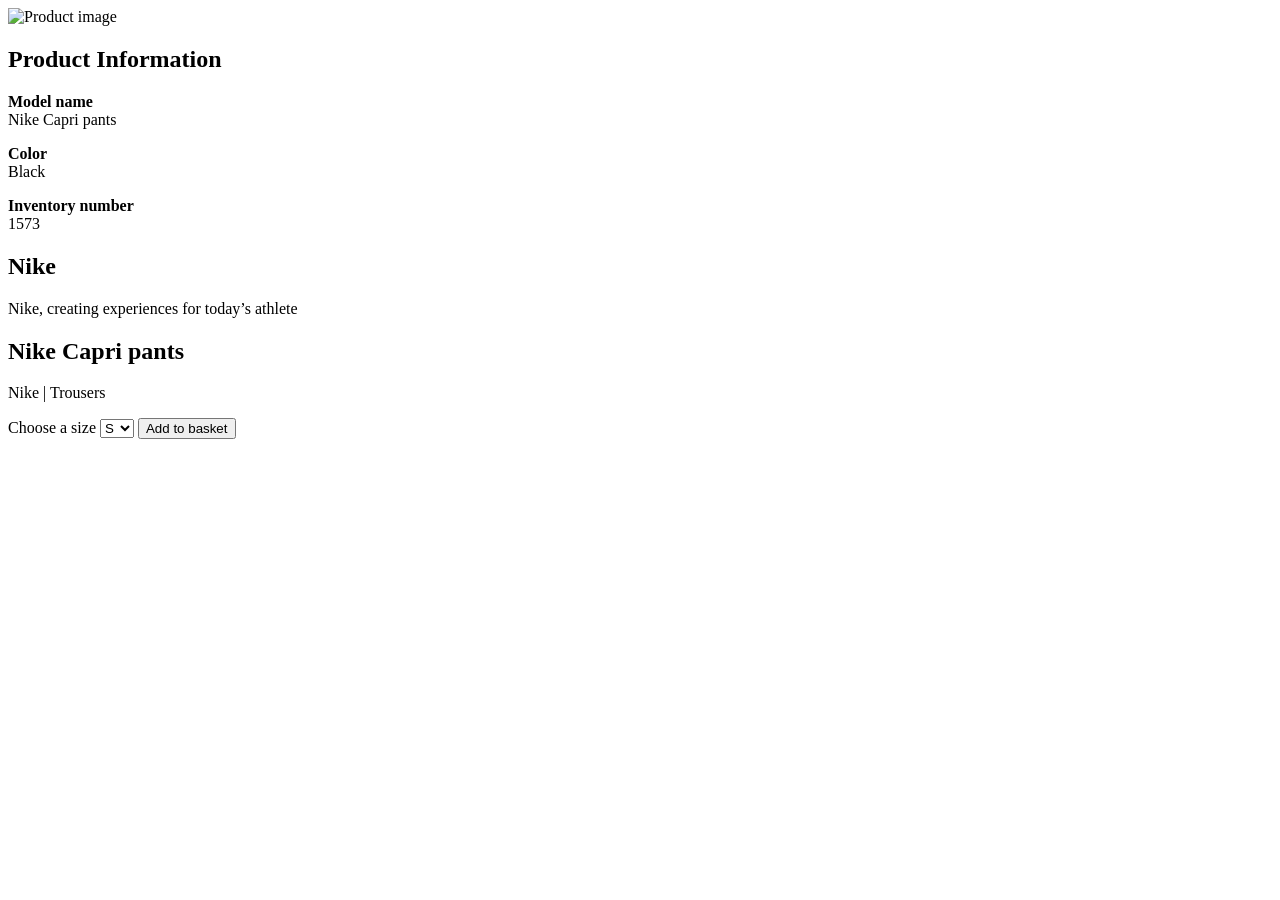
==== produkt.html @ ada2ab71 "Implement product and category pages with responsive design and styling" ====
<!doctype html>
<html lang="en">
  <head>
    <meta charset="UTF-8" />
    <meta name="viewport" content="width=device-width, initial-scale=1.0" />
    <title>Product page</title>
    <link rel="stylesheet" href="css/produkt.css" />
  </head>

  <body>
    <main class="product-page">
      <!-- Billede -->
      <section class="product-image">
        <img
          src="https://kea-alt-del.dk/t7/images/webp/640/1573.webp"
          alt="Product image"
        />
      </section>

      <!-- Produkt info -->
      <section class="product-info">
        <h1>Product Information</h1>

        <p><strong>Model name</strong><br />Nike Capri pants</p>
        <p><strong>Color</strong><br />Black</p>
        <p><strong>Inventory number</strong><br />1573</p>

        <h2>Nike</h2>
        <p>Nike, creating experiences for today’s athlete</p>
      </section>

      <!-- Købsboks -->
      <section class="product-buy">
        <h2>Nike Capri pants</h2>
        <p>Nike | Trousers</p>

        <label for="size">Choose a size</label>
        <select id="size">
          <option>S</option>
          <option>M</option>
          <option>L</option>
        </select>

        <button>Add to basket</button>
      </section>
    </main>
  </body>
</html>
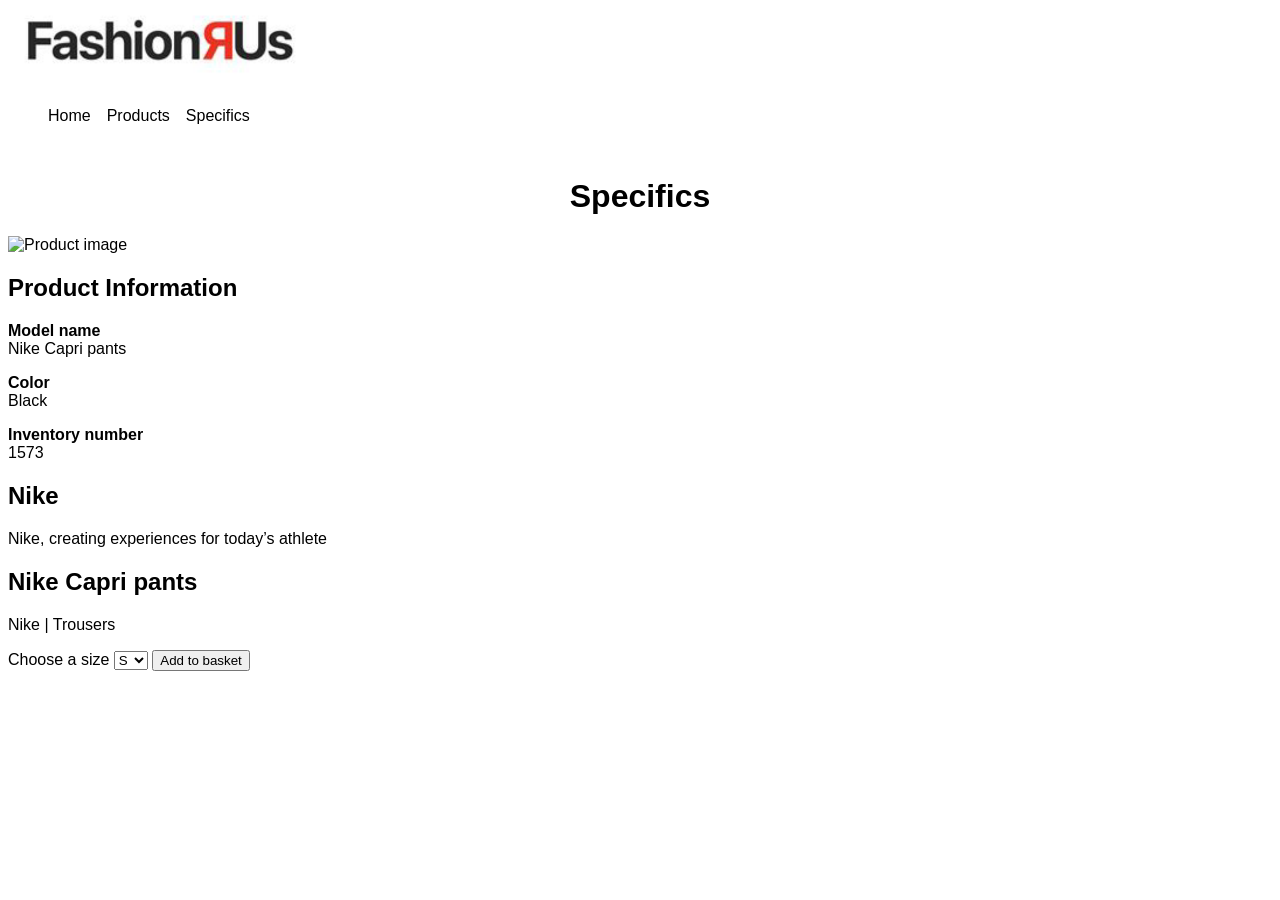
==== commit aadd98d4: "Refactor code structure for improved readability and maintainability" ====
--- a/produkt.html
+++ b/produkt.html
@@ -5,9 +5,24 @@
     <meta name="viewport" content="width=device-width, initial-scale=1.0" />
     <title>Product page</title>
     <link rel="stylesheet" href="css/produkt.css" />
+    <link rel="stylesheet" href="Css/generel.css" />
   </head>
 
   <body>
+    <header>
+      <div class="gridfornav">
+        <a href="Index.html"></a
+        ><img src="img/logo.png" alt="FashionRus Logo" />
+        <nav>
+          <ul class="navlist">
+            <li><a href="Index.html">Home</a></li>
+            <li><a href="produktliste.html">Products</a></li>
+            <li><a href="produkt.html">Specifics</a></li>
+          </ul>
+        </nav>
+        <h1>Specifics</h1>
+      </div>
+    </header>
     <main class="product-page">
       <!-- Billede -->
       <section class="product-image">
--- a/Css/generel.css
+++ b/Css/generel.css
@@ -0,0 +1,73 @@
+/* lister */
+.category_list_container {
+  display: grid;
+  grid-template-columns: 1fr 1fr 1fr;
+  gap: 0.5em;
+  padding-inline-start: 0;
+  padding-inline-end: 0;
+}
+
+ul {
+  list-style: none;
+}
+.category_list_container a {
+  text-decoration: none;
+  text-align: center;
+  background-color: red;
+  border: 20px solid red;
+  margin: 20px;
+  padding: 15px 30px;
+  border-radius: 15px;
+  box-shadow: rgba(255, 0, 0, 0.38) 4px 4px;
+  display: flex;
+  justify-content: center;
+  color: #fff;
+}
+
+/* font */
+body {
+  font-family: "Arial", sans-serif;
+}
+/* knap */
+
+.navlist {
+  display: flex;
+  gap: 1em;
+}
+.navlist li {
+  list-style: none;
+}
+.navlist a {
+  text-decoration: none;
+  color: black;
+}
+
+@media screen and (max-width: 768px) {
+  .category_list_container {
+    grid-template-columns: 1fr 1fr;
+    align-items: center;
+  }
+}
+
+/* navgrid */
+.gridfornav {
+  display: grid;
+  grid-template-columns: 1fr 1fr 1fr;
+  gap: 1em;
+  /* margin: 1em; */
+  margin-top: -1em;
+}
+.gridfornav img {
+  width: 100%;
+  max-width: 300px;
+  justify-self: start;
+  grid-column: 1 / 4;
+}
+.gridfornav nav {
+  grid-column: 1 / 3;
+  justify-self: start;
+}
+.gridfornav h1 {
+  grid-column: 2 / 3;
+  justify-self: center;
+}
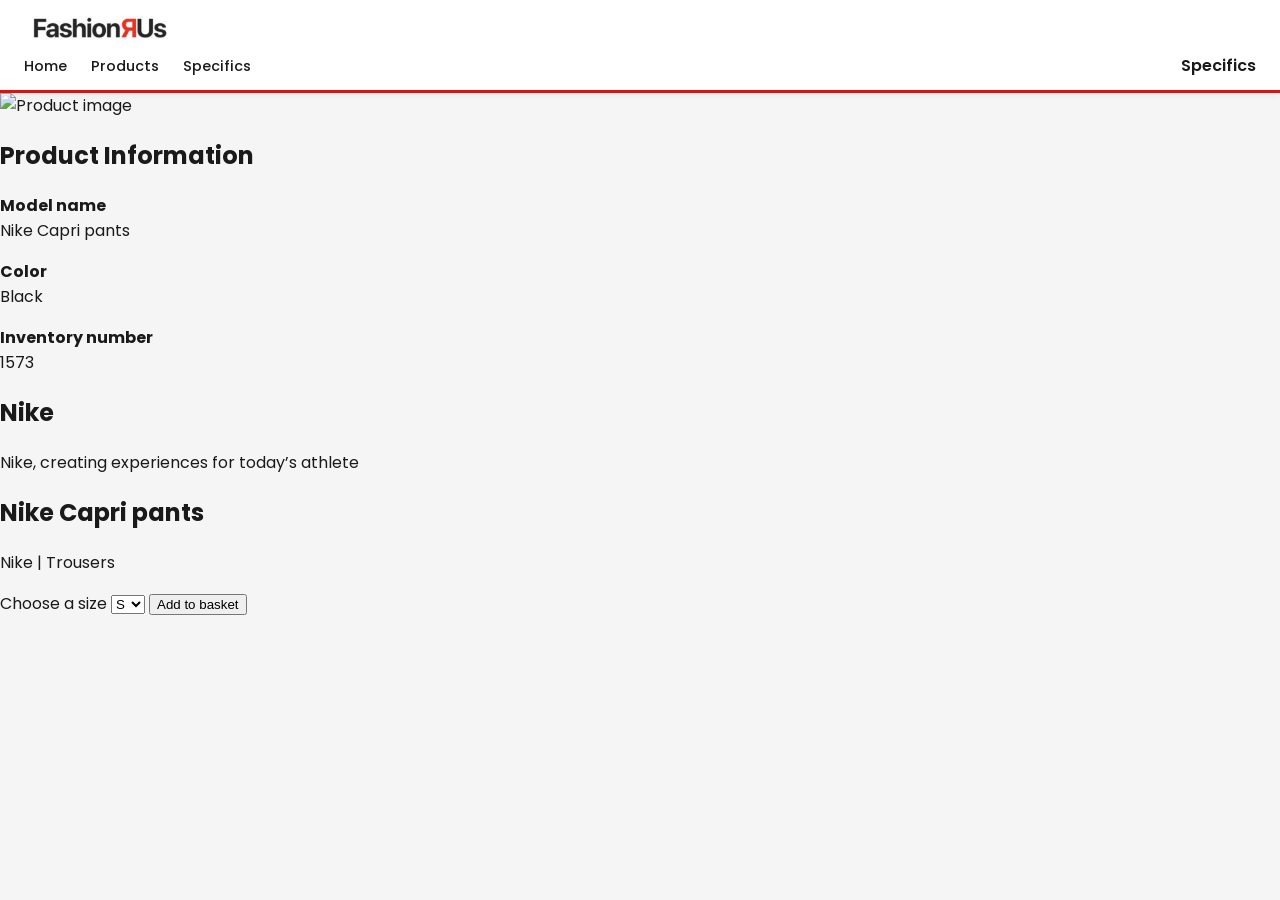
==== commit 0c89d11b: "Refactor CSS for improved layout and styling; update JavaScript for dynamic category handling and pr" ====
--- a/produkt.html
+++ b/produkt.html
@@ -6,6 +6,7 @@
     <title>Product page</title>
     <link rel="stylesheet" href="css/produkt.css" />
     <link rel="stylesheet" href="Css/generel.css" />
+    <script src="javascript/produkt.js" defer></script>
   </head>
 
   <body>
--- a/Css/generel.css
+++ b/Css/generel.css
@@ -1,73 +1,125 @@
-/* lister */
-.category_list_container {
-  display: grid;
-  grid-template-columns: 1fr 1fr 1fr;
-  gap: 0.5em;
-  padding-inline-start: 0;
-  padding-inline-end: 0;
+@import url("https://fonts.googleapis.com/css2?family=Poppins:wght@300;400;500;600&display=swap");
+
+/* Reset */
+*,
+*::before,
+*::after {
+  box-sizing: border-box;
 }
 
 ul {
   list-style: none;
+  margin: 0;
+  padding: 0;
 }
+
+/* Base */
+body {
+  font-family: "Poppins", Arial, sans-serif;
+  margin: 0;
+  color: #1a1a1a;
+  background: #f5f5f5;
+}
+
+/* Header */
+header {
+  background: #fff;
+  border-bottom: 3px solid #e11010;
+  padding: 0.75rem 1.5rem;
+  box-shadow: 0 2px 8px rgba(0, 0, 0, 0.06);
+}
+
+/* Nav grid */
+.gridfornav {
+  display: grid;
+  grid-template-columns: 1fr 1fr 1fr;
+  align-items: center;
+  gap: 0.5rem;
+}
+
+.gridfornav > a:empty {
+  display: none;
+}
+
+.gridfornav img {
+  width: auto;
+  max-width: 150px;
+  grid-column: 1 / 4;
+  grid-row: 1;
+}
+
+.gridfornav nav {
+  grid-column: 1 / 3;
+  grid-row: 2;
+  justify-self: start;
+}
+
+.gridfornav h1 {
+  grid-column: 3 / 4;
+  grid-row: 2;
+  justify-self: end;
+  font-size: 1rem;
+  font-weight: 600;
+  color: #1a1a1a;
+  margin: 0;
+}
+
+/* Nav links */
+.navlist {
+  display: flex;
+  gap: 1.5em;
+}
+
+.navlist li {
+  list-style: none;
+}
+
+.navlist a {
+  text-decoration: none;
+  color: #1a1a1a;
+  font-weight: 500;
+  font-size: 0.9rem;
+  transition: color 0.2s;
+}
+
+.navlist a:hover {
+  color: #e11010;
+}
+
+/* Category buttons */
+.category_list_container {
+  display: grid;
+  grid-template-columns: 1fr 1fr 1fr;
+  gap: 1rem;
+  padding: 1.5rem 0 0.5rem;
+}
+
 .category_list_container a {
   text-decoration: none;
   text-align: center;
-  background-color: red;
-  border: 20px solid red;
-  margin: 20px;
-  padding: 15px 30px;
-  border-radius: 15px;
-  box-shadow: rgba(255, 0, 0, 0.38) 4px 4px;
+  background-color: #e11010;
+  padding: 0.75rem 1rem;
+  border-radius: 8px;
   display: flex;
   justify-content: center;
   color: #fff;
+  font-weight: 600;
+  font-size: 0.9rem;
+  transition: background-color 0.2s, transform 0.15s;
+  box-shadow: 0 3px 8px rgba(225, 17, 16, 0.3);
 }
 
-/* font */
-body {
-  font-family: "Arial", sans-serif;
-}
-/* knap */
-
-.navlist {
-  display: flex;
-  gap: 1em;
-}
-.navlist li {
-  list-style: none;
-}
-.navlist a {
-  text-decoration: none;
-  color: black;
+.category_list_container a:hover {
+  background-color: #c00d0d;
+  transform: translateY(-2px);
 }
 
 @media screen and (max-width: 768px) {
   .category_list_container {
     grid-template-columns: 1fr 1fr;
-    align-items: center;
+  }
+
+  .gridfornav h1 {
+    display: none;
   }
 }
-
-/* navgrid */
-.gridfornav {
-  display: grid;
-  grid-template-columns: 1fr 1fr 1fr;
-  gap: 1em;
-  /* margin: 1em; */
-  margin-top: -1em;
-}
-.gridfornav img {
-  width: 100%;
-  max-width: 300px;
-  justify-self: start;
-  grid-column: 1 / 4;
-}
-.gridfornav nav {
-  grid-column: 1 / 3;
-  justify-self: start;
-}
-.gridfornav h1 {
-  grid-column: 2 / 3;
-  justify-self: center;
-}
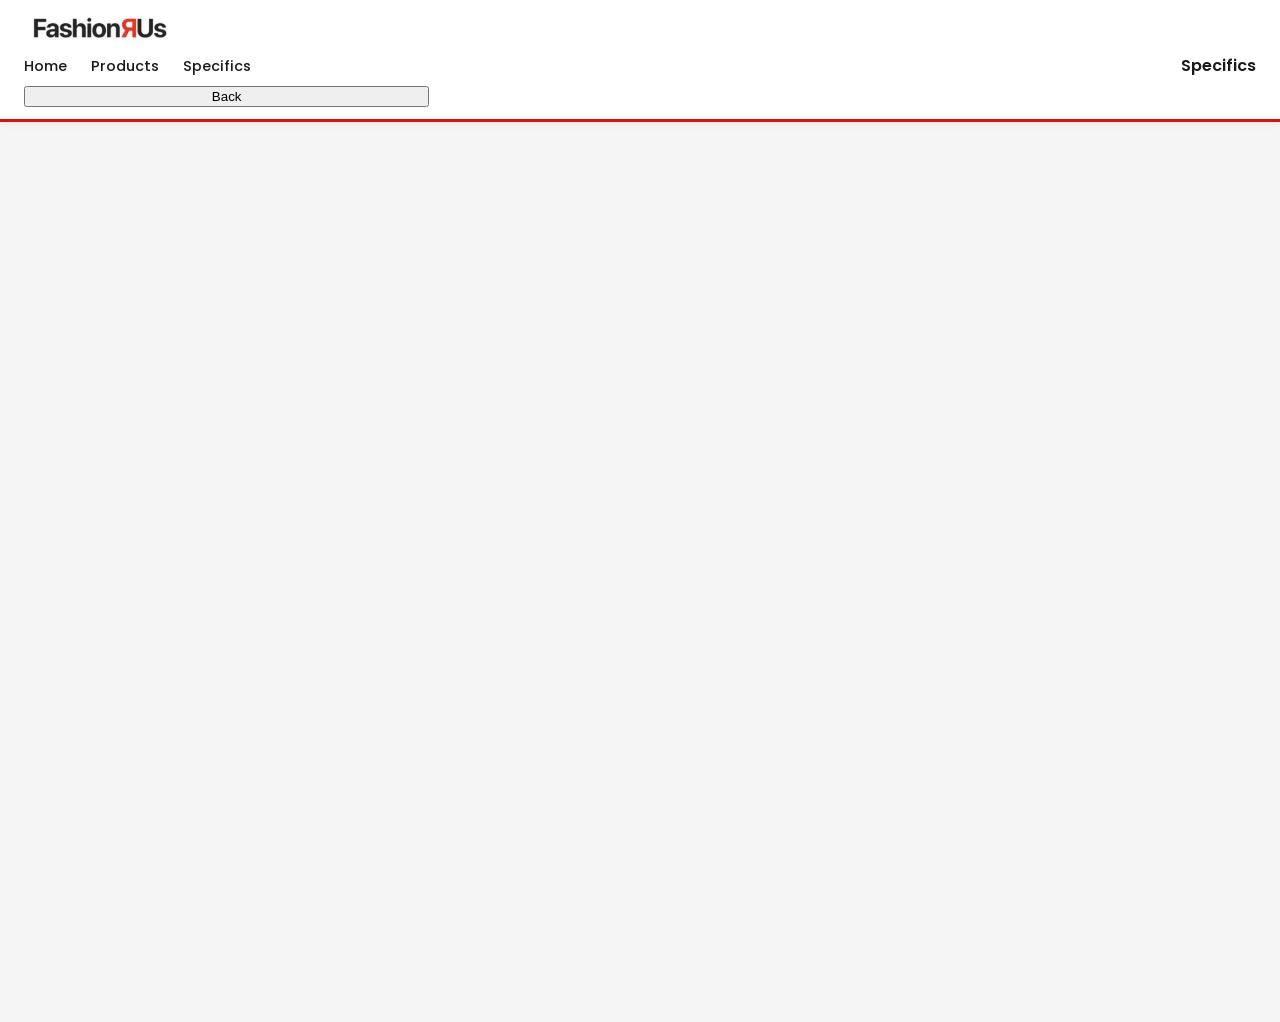
==== commit c09ddf22: "Fix CSS path case sensitivity; implement back button functionality and sorting options in product li" ====
--- a/produkt.html
+++ b/produkt.html
@@ -4,7 +4,7 @@
     <meta charset="UTF-8" />
     <meta name="viewport" content="width=device-width, initial-scale=1.0" />
     <title>Product page</title>
-    <link rel="stylesheet" href="css/produkt.css" />
+    <link rel="stylesheet" href="Css/produkt.css" />
     <link rel="stylesheet" href="Css/generel.css" />
     <script src="javascript/produkt.js" defer></script>
   </head>
@@ -14,6 +14,7 @@
       <div class="gridfornav">
         <a href="Index.html"></a
         ><img src="img/logo.png" alt="FashionRus Logo" />
+        <button class="back-btn">Back</button>
         <nav>
           <ul class="navlist">
             <li><a href="Index.html">Home</a></li>
@@ -24,41 +25,6 @@
         <h1>Specifics</h1>
       </div>
     </header>
-    <main class="product-page">
-      <!-- Billede -->
-      <section class="product-image">
-        <img
-          src="https://kea-alt-del.dk/t7/images/webp/640/1573.webp"
-          alt="Product image"
-        />
-      </section>
-
-      <!-- Produkt info -->
-      <section class="product-info">
-        <h1>Product Information</h1>
-
-        <p><strong>Model name</strong><br />Nike Capri pants</p>
-        <p><strong>Color</strong><br />Black</p>
-        <p><strong>Inventory number</strong><br />1573</p>
-
-        <h2>Nike</h2>
-        <p>Nike, creating experiences for today’s athlete</p>
-      </section>
-
-      <!-- Købsboks -->
-      <section class="product-buy">
-        <h2>Nike Capri pants</h2>
-        <p>Nike | Trousers</p>
-
-        <label for="size">Choose a size</label>
-        <select id="size">
-          <option>S</option>
-          <option>M</option>
-          <option>L</option>
-        </select>
-
-        <button>Add to basket</button>
-      </section>
-    </main>
+    <main class="product-page"></main>
   </body>
 </html>
--- a/Css/produkt.css
+++ b/Css/produkt.css
@@ -0,0 +1,115 @@
+body {
+  margin: 0;
+}
+
+.product-page {
+  display: grid;
+  grid-template-columns: 1fr 1fr 1fr;
+  min-height: 100vh;
+}
+
+/* Billede */
+.product-image {
+  display: flex;
+  justify-content: center;
+  align-items: center;
+  background: white;
+}
+
+.product-image img {
+  width: 100%;
+}
+
+/* Info */
+.product-info {
+  padding: 3rem;
+}
+
+/* Købsboks */
+.product-buy {
+  background: #e11010;
+  padding: 3rem;
+  display: flex;
+  flex-direction: column;
+  gap: 1rem;
+}
+
+.product-buy select,
+.product-buy button {
+  padding: 0.8rem;
+  font-size: 1rem;
+}
+
+.product-buy button {
+  background: white;
+  border: none;
+  cursor: pointer;
+  box-shadow: 5px 5px 0px 0px rgba(0, 0, 0, 0.373);
+}
+.product-buy button:hover {
+  background: #f0f0f0;
+}
+
+.product-buy button:disabled,
+.product-buy select:disabled {
+  opacity: 0.5;
+  cursor: not-allowed;
+}
+
+/* Sold out */
+.sold-out-and-img-container {
+  display: grid;
+  > * {
+    place-self: start start;
+    grid-area: 1/1;
+  }
+}
+
+.product-image.sold-out img {
+  opacity: 0.2;
+}
+
+.soldOuttext {
+  display: none;
+  font-size: 1.2em;
+  font-weight: bold;
+  margin-top: 1rem;
+  padding: 0.2rem 0.5rem;
+  border: 3px solid #000;
+  background-color: #000;
+}
+
+.sold-out .soldOuttext {
+  display: block;
+}
+
+/* Discount */
+.color-me-white {
+  color: white;
+}
+
+.color-me-red {
+  color: white;
+  padding: 0.2rem 0.5rem;
+  border: none;
+  background-color: #e11010;
+  border-radius: 4px;
+  font-size: 0.85em;
+  font-weight: 600;
+  margin-top: 0.2rem;
+}
+
+.product-buy .discounted p {
+  font-weight: bold;
+  font-size: 1.1em;
+}
+@media (max-width: 768px) {
+  .product-page {
+    grid-template-columns: 1fr;
+  }
+  .product-image,
+  .product-info,
+  .product-buy {
+    padding: 2rem;
+  }
+}
